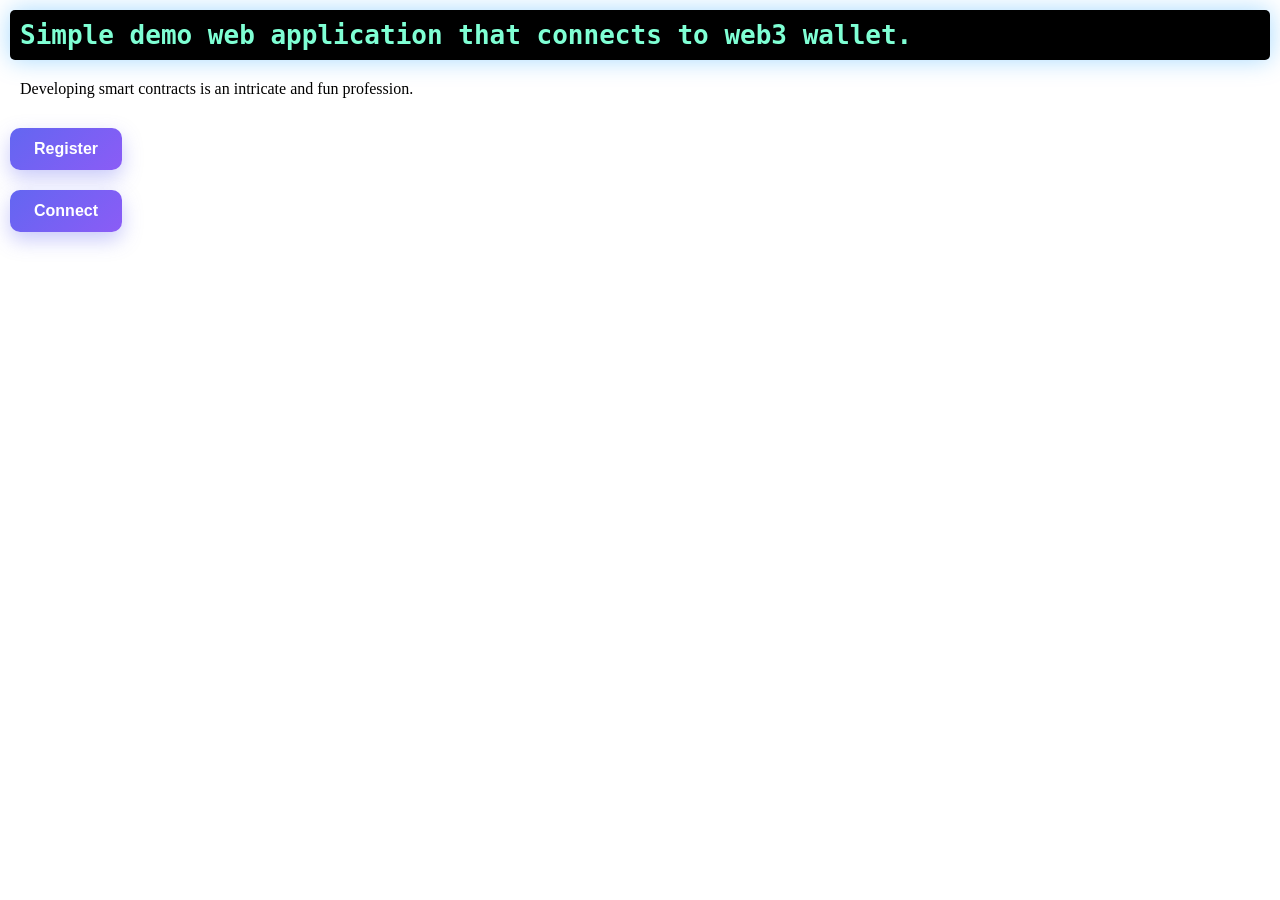
==== index.html @ 28c5ef21 "first commit" ====
<!DOCTYPE html>
<html lang="en">
<head>
    <meta charset="UTF-8">
    <meta name="viewport" content="width=device-width, initial-scale=1.0">
    <link rel="stylesheet" href="styles.css">
    <title>Smart Web</title>
</head>
<body>
    <h1>Simple demo web application that connects to web3 wallet.</h1>
    <div id="stuff">
        <p>Developing smart contracts is an intricate and fun profession.</p>
        <button id="btn">Register</button>
    </div>
    <button id="btn2">Connect</button>
    <script src="js/index.js" type="module"></script>
</body>
</html>
---- styles.css ----
* {
    box-sizing: border-box;
    margin: 0;
    padding: 0;
}

h1 {
    font-family: monospace;
    color: aquamarine;
    margin: 10px;
    padding: 10px;
    background-color: black;
    border-radius: 5px;
    box-shadow: 0 0 25px rgba(0, 150, 255, 0.35);
    
}

p {
    margin: 20px;
}

button {
    padding: 12px 24px;
    margin: 10px;
    border: none;
    border-radius: 10px;
    background: linear-gradient(135deg, #6366f1, #8b5cf6);
    color: white;
    font-size: 16px;
    font-weight: 600;
    cursor: pointer;
    box-shadow: 0 8px 20px rgba(99, 102, 241, 0.35);
    transition: all 0.25s ease;
}
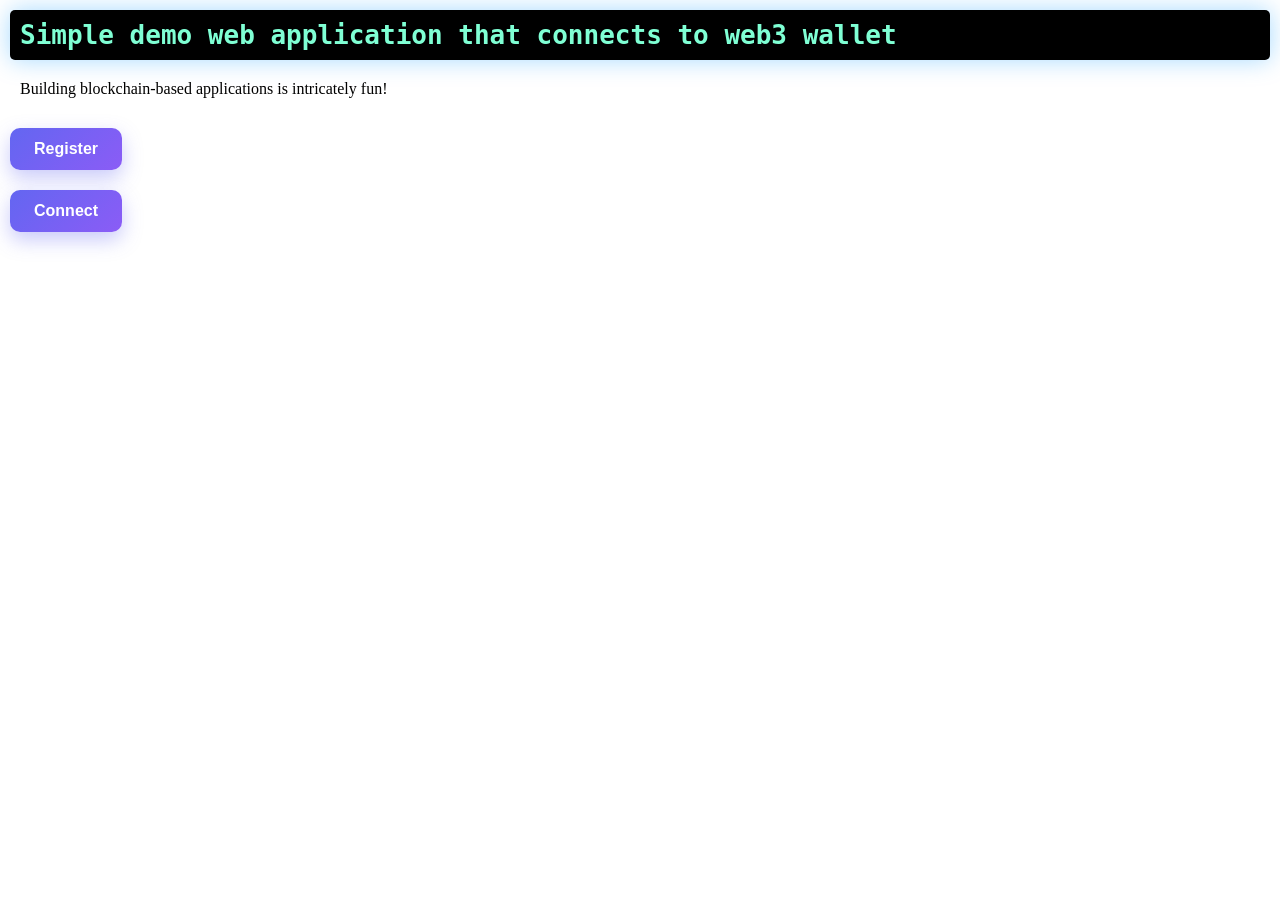
==== commit 7f701928: "ADD: implemented smart contracts" ====
--- a/index.html
+++ b/index.html
@@ -7,9 +7,9 @@
     <title>Smart Web</title>
 </head>
 <body>
-    <h1>Simple demo web application that connects to web3 wallet.</h1>
+    <h1>Simple demo web application that connects to web3 wallet</h1>
     <div id="stuff">
-        <p>Developing smart contracts is an intricate and fun profession.</p>
+        <p>Building blockchain-based applications is intricately fun!</p>
         <button id="btn">Register</button>
     </div>
     <button id="btn2">Connect</button>
--- a/styles.css
+++ b/styles.css
@@ -31,4 +31,161 @@
     cursor: pointer;
     box-shadow: 0 8px 20px rgba(99, 102, 241, 0.35);
     transition: all 0.25s ease;
+}
+
+.register-container {
+    width: 100%;
+    max-width: 460px;
+    padding: 20px;
+}
+
+.register-form {
+    padding: 40px;
+
+    background: rgba(15, 17, 25, 0.85);
+    border: 1px solid rgba(255, 255, 255, 0.1);
+    border-radius: 20px;
+
+    backdrop-filter: blur(20px);
+
+    box-shadow:
+        0 25px 60px rgba(0, 0, 0, 0.45),
+        0 0 40px rgba(99, 102, 241, 0.08);
+}
+
+.register-form h1 {
+    font-size: 32px;
+    margin-bottom: 8px;
+}
+
+.register-form > p {
+    color: #9298a8;
+    margin-bottom: 30px;
+}
+
+.input-group {
+    margin-bottom: 20px;
+}
+
+.input-group label {
+    display: block;
+    margin-bottom: 8px;
+
+    font-size: 14px;
+    font-weight: 600;
+    color: #c8cbd4;
+}
+
+.input-group input {
+    width: 100%;
+    padding: 14px 16px;
+
+    border: 1px solid #292d3a;
+    border-radius: 10px;
+
+    background: #11131b;
+    color: white;
+
+    font-size: 15px;
+
+    outline: none;
+
+    transition: 0.25s ease;
+}
+
+.input-group input::placeholder {
+    color: #5f6472;
+}
+
+.input-group input:focus {
+    border-color: #6366f1;
+
+    box-shadow:
+        0 0 0 3px rgba(99, 102, 241, 0.12),
+        0 0 20px rgba(99, 102, 241, 0.15);
+}
+
+.register-btn {
+    width: 100%;
+    margin-top: 10px;
+
+    padding: 14px;
+
+    border: none;
+    border-radius: 10px;
+
+    background: linear-gradient(
+        135deg,
+        #6366f1,
+        #8b5cf6
+    );
+
+    color: white;
+
+    font-size: 16px;
+    font-weight: 700;
+
+    cursor: pointer;
+
+    box-shadow:
+        0 8px 25px rgba(99, 102, 241, 0.3);
+
+    transition: all 0.25s ease;
+}
+
+.register-btn:hover {
+    transform: translateY(-2px);
+
+    box-shadow:
+        0 12px 35px rgba(99, 102, 241, 0.45);
+}
+
+.register-btn:active {
+    transform: translateY(0);
+}
+
+.error-container {
+    width: 400px;
+    margin: 150px auto;
+    padding: 40px;
+
+    text-align: center;
+
+    border: 1px solid #ddd;
+    border-radius: 12px;
+
+    box-shadow: 0 10px 30px rgba(0, 0, 0, 0.1);
+
+    font-family: Arial, sans-serif;
+}
+
+.error-container h1 {
+    font-size: 50px;
+    margin-bottom: 10px;
+}
+
+.error-container h2 {
+    font-size: 28px;
+    margin-bottom: 10px;
+}
+
+.error-container p {
+    color: #666;
+    margin-bottom: 25px;
+}
+
+.error-container button {
+    padding: 10px 20px;
+
+    border: none;
+    border-radius: 6px;
+
+    background: #222;
+    color: white;
+
+    cursor: pointer;
+}
+
+.error-container button:hover {
+    background: #444;
 }
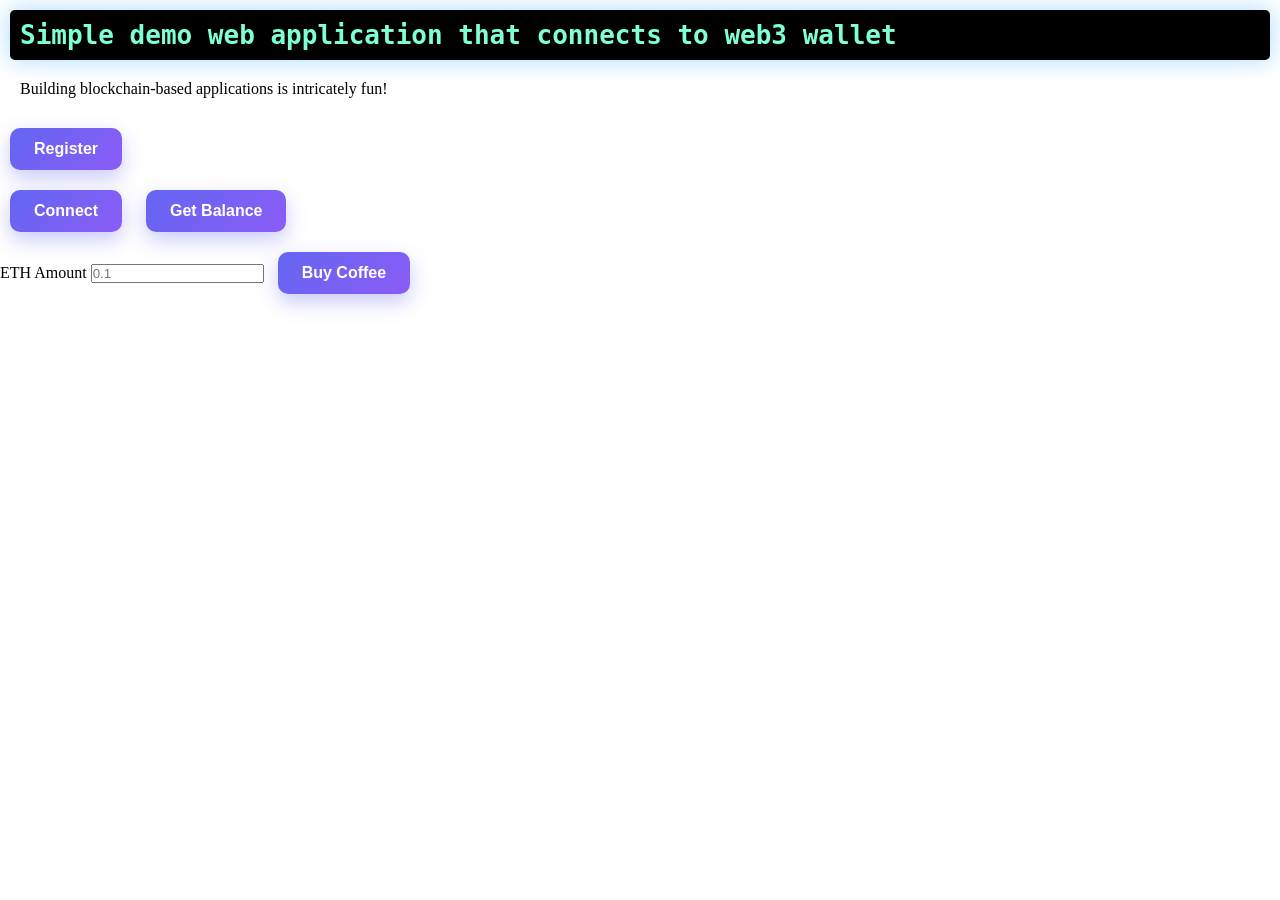
==== commit 004dbbc6: "ADD: button to getBalance of stored in our contract" ====
--- a/index.html
+++ b/index.html
@@ -14,5 +14,12 @@
     </div>
     <button id="btn2">Connect</button>
     <script src="js/index.js" type="module"></script>
+    <button id="balanceButton">Get Balance</button>
+    <div>
+      <!-- Form - "buy coffee" or "fund" -->
+      <label for="ethAmount">ETH Amount</label>
+      <input id="ethAmount" placeholder="0.1" />
+      <button type="button" id="fundButton">Buy Coffee</button>  
+    </div>
 </body>
 </html>
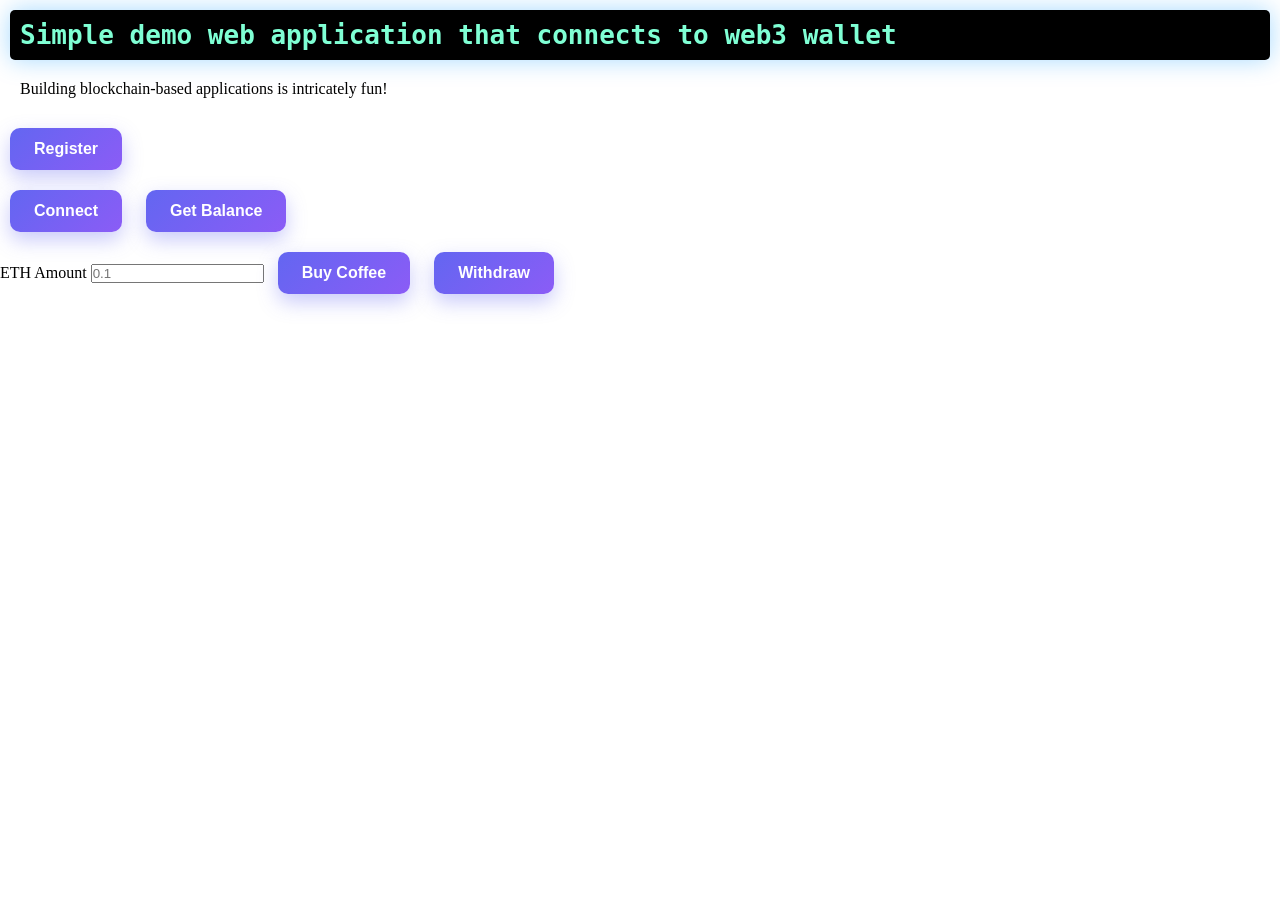
==== commit 9fc98781: "ADD: withdraw button" ====
--- a/index.html
+++ b/index.html
@@ -19,7 +19,8 @@
       <!-- Form - "buy coffee" or "fund" -->
       <label for="ethAmount">ETH Amount</label>
       <input id="ethAmount" placeholder="0.1" />
-      <button type="button" id="fundButton">Buy Coffee</button>  
+      <button type="button" id="fundButton">Buy Coffee</button> 
+      <button id="withdraw">Withdraw</button> 
     </div>
 </body>
 </html>
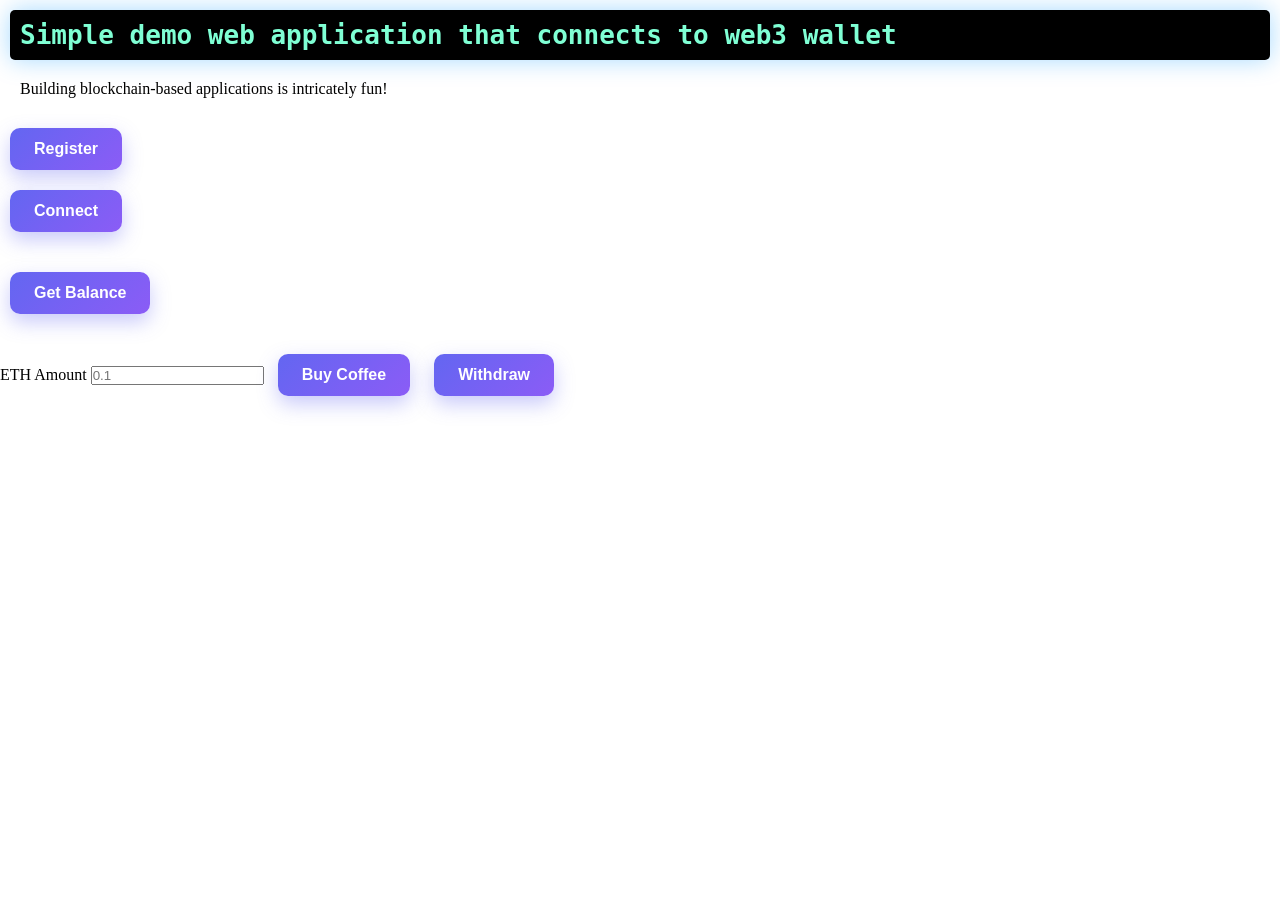
==== commit b0ad44a5: "ADD: additional ID's to be populate by smart contract logic" ====
--- a/index.html
+++ b/index.html
@@ -10,17 +10,27 @@
     <h1>Simple demo web application that connects to web3 wallet</h1>
     <div id="stuff">
         <p>Building blockchain-based applications is intricately fun!</p>
+        <p id="welcome"></p>
         <button id="btn">Register</button>
     </div>
     <button id="btn2">Connect</button>
-    <script src="js/index.js" type="module"></script>
+    <p id="account"></p>
+
     <button id="balanceButton">Get Balance</button>
+    <p id="balance"></p>
+    <p id="funded"></p>
+
     <div>
       <!-- Form - "buy coffee" or "fund" -->
       <label for="ethAmount">ETH Amount</label>
       <input id="ethAmount" placeholder="0.1" />
-      <button type="button" id="fundButton">Buy Coffee</button> 
-      <button id="withdraw">Withdraw</button> 
+      <button type="button" id="fundButton">Buy Coffee</button>
+      <button type="button" id="withdrawButton">Withdraw</button>
     </div>
+
+    <!-- Feedback for the user (simulation, confirmation, errors) -->
+    <p id="status" class="status"></p>
+
+    <script src="js/index.js" type="module"></script>
 </body>
-</html>+</html>
